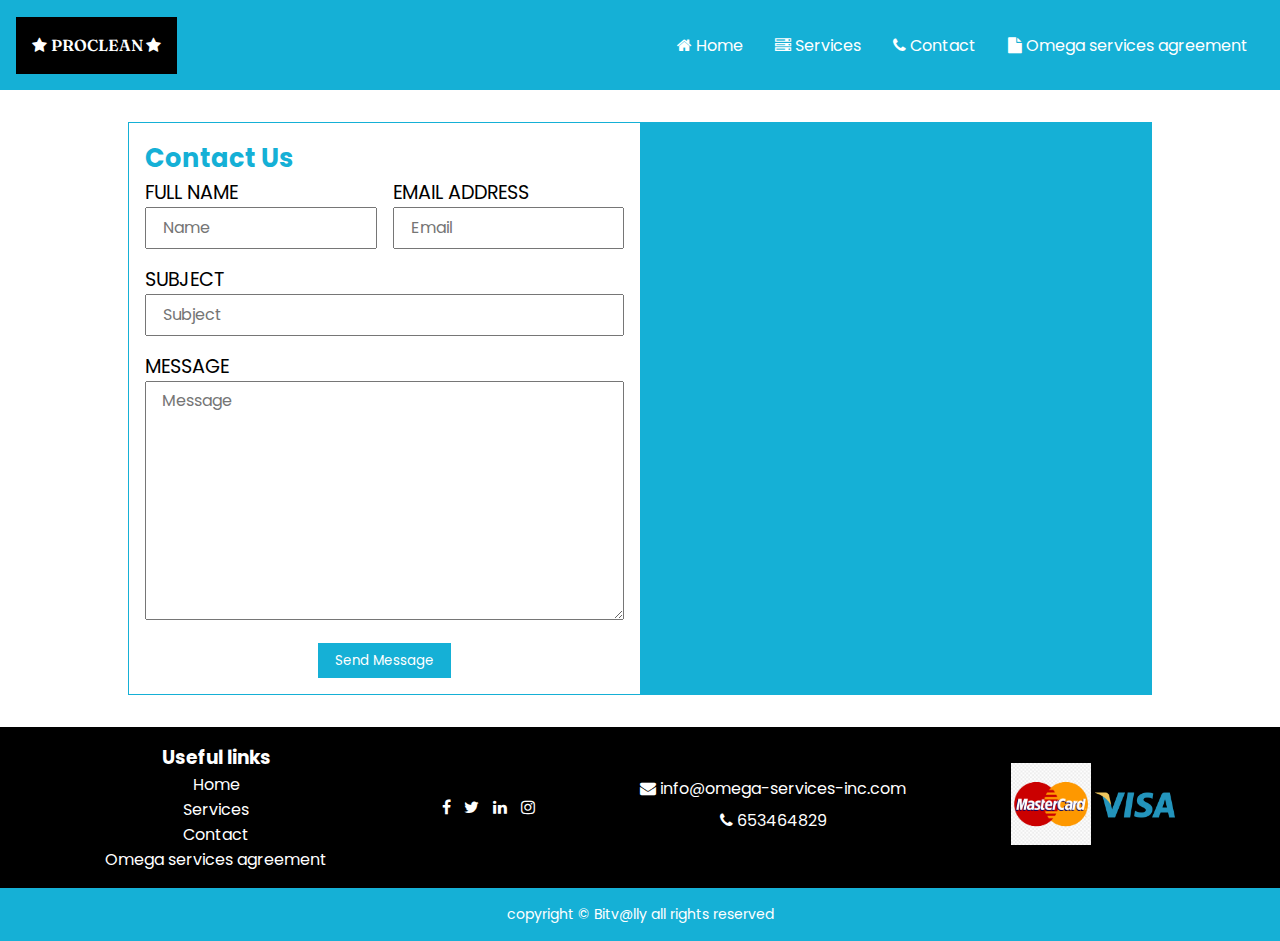
==== contact.html @ d9e3d14c "contact page update" ====
<!DOCTYPE html>
<html lang="en">

<head>
     <meta charset="UTF-8">
     <meta name="viewport" content="width=device-width, initial-scale=1.0">
     <title>Contact</title>
     <link rel="stylesheet" href="css/style.css">
     <link rel="preconnect" href="https://fonts.googleapis.com">
     <link rel="preconnect" href="https://fonts.gstatic.com" crossorigin>
     <link href="https://fonts.googleapis.com/css2?family=Fraunces:wght@700&family=Montserrat:wght@500;700&family=Poppins:ital,wght@0,400;0,500;0,800;1,700&display=swap"
          rel="stylesheet">
     <link rel="stylesheet" href="css/style.css">
     <link rel="stylesheet" href="css/contact.css">
     <link href="https://cdn.jsdelivr.net/npm/font-awesome@4.7.0/css/font-awesome.min.css
" rel="stylesheet">
     <link rel="st                    </div>
     ylesheet" href="../font-awesome-4.7.0/css/font-awesome.min.css">
</head>

<body>
     <nav class="navbar">
          <div class="logo">
               <i class="fa fa-star"></i>
               <span class="logo_text">
                    PROCLEAN
               </span>
               <i class="fa fa-star"></i>
          </div>
          <ul class="nav_menu">
               <button class="close-menu btn">
                    <i class="fa fa-close fa-2x"></i>
               </button>
               <div class="logo logo_one">
                    <i class="fa fa-star"></i>
                    <span class="logo_text">
                         PROCLEAN
                    </span>
                    <i class="fa fa-star"></i>
               </div>
               <li class="nav_item">
                    <i class="fa fa-home"></i>
                    <a href="index.html" class="nav_link">Home</a>
               </li>
               <li class="nav_item">
                    <i class="fa fa-server"></i>
                    <a href="#" class="nav_link">Services</a>
               </li>
               <li class="nav_item">
                    <i class="fa fa-phone"></i>
                    <a href="contact.html" class="nav_link">Contact</a>
               </li>
               <li class="nav_item">
                    <i class="fa fa-file"></i>
                    <a href="#" class="nav_link">Omega services agreement</a>
               </li>
          </ul>
          <button class="open-menu btn">
               <i class="fa fa-bars fa-2x"></i>
          </button>
     </nav>
     <main>
          <div class="form_container">
               <h2>Contact Us</h2>
               <form action="">
                    <div class="name-email-form">
                         <div class="input-field">
                              <label for="name">Full Name</label>
                              <input type="text" id="name" placeholder="Name">
                         </div>
                         <div class="input-field">
                              <label for="email">Email Address</label>
                              <input type="text" id="email" placeholder="Email">
                         </div>
                    </div>
                    <div class="input-field">
                         <label for="subject">Subject</label>
                         <input type="text" id="subject" placeholder="Subject">
                    </div>
                    <div class="input-field">
                         <label for="message" >Message</label>
                         <textarea  id="message" cols="30" rows="9" placeholder="Message"></textarea>
                    </div>
                    <input type="submit" value="Send Message">
               </form>
          </div>
          <div class="map_container">
               <iframe src="https://www.youtube.com" frameborder="0"></iframe>
          </div>
     </main>
     <footer>
          <div class="footer1">
               <div class="footer_links">
                    <h3>Useful links</h3>
                    <ul>
                         <li><a href="#">Home</a></li>
                         <li><a href="#">Services</a></li>
                         <li><a href="#">Contact</a></li>
                         <li><a href="#">Omega services agreement</a></li>
                    </ul>
               </div>
               <div class="social_media">
                    <a href="">
                         <i class="fa fa-facebook"></i>
                    </a>
                    <a href="">
                         <i class="fa fa-twitter"></i>
                    </a>
                    <a href="">
                         <i class="fa fa-linkedin"></i>
                    </a>
                    <a href="">
                         <i class="fa fa-instagram"></i>
                    </a>
               </div>
               <div class="contact">
                    <a href="mailto:info@omega-services-inc.com">
                         <i class="fa fa-envelope"></i>
                         info@omega-services-inc.com
                    </a>
                    <span class="number">
                         <i class="fa fa-phone"></i>
                         653464829
                    </span>
               </div>
               <div class="payment">

                    <img src="images/mastercard.png" alt="">
                    <img src="images/visa.png" alt="visa">
               </div>
          </div>
          <div class="footer2">
               copyright &copy; Bitv@lly
               <span class="date"></span>
               all rights reserved
          </div>
     </footer>
     <script src="js/index.js"></script>
</body>

</html>
---- css/style.css ----
*{
     margin: 0;
     padding: 0;
     box-sizing: border-box;
     font-family: 'Poppins', sans-serif;
}
a{
     text-decoration: none;
}
ul{
     list-style: none;
}
header{
     position: relative;
     height: 70vh;
}
.video-container{
     position: absolute;
     left: 0;
     top: 0;
     width: 100%;
     height: 100%;
     z-index: -2;
     object-fit: cover;
}
.logo{
     background-color: black;
     padding: 1rem;
     text-align: center;
}
.logo_text{
     font-family: 'Fraunces', serif;
     color: #fff;
     font-weight: 600;
}
header::after{
     position: absolute;
     content: "";
     top: 0;
     left: 0;
     width: 100%;
     height: 100%;
     background-color: rgba(0, 0, 0, 0.75);
     z-index: -2;
}
nav{
     position: relative;
     display: flex;
     justify-content: space-between;
     align-items: center;
     padding: 1rem;
     width: 100%;
     z-index: 0;
     background-color: rgb(21, 176, 214);
     height: 10vh;
}

.nav_menu{
     position: fixed;
     left: 0%;
     top: 0;
     width: 100%;
     height: 100vh;
     background-color: rgb(21, 176, 214);
     padding: 1rem;
     z-index: 11;
     transform: translateX(-100%);
     transition: all 0.3s ease-in-out;
}
.nav_item{
     margin: 1rem 0;
     text-align: center;
}
.nav_item:hover .fa{
     font-size: 1.5rem;
     margin-left: 0.6rem;
}
.nav_link{
     color: #fff;
     font-size: 1rem;
}
.btn{
     width: 40px;
     height: 40px;
     background:transparent ;
     border: 1px solid #fff;
     cursor: pointer;
}
.fa{
     color: #fff;
     transition: all 0.3s ease-in-out;
}
.close-menu{
     margin-bottom: 1rem;
}
.banner{
     height: 80%;
     display: flex;
     flex-direction: column;
     align-items: center;
     justify-content: center;
     gap: 10px;
     padding: 1rem;
     z-index: 0;
     width: 100%;
}

.banner *{
     color: #fff;
     text-align: center;
}
.banner p{
     font-size: 16px;
}
.banner .link *{
     font-size: 1.2rem;
}
.banner .link a[href='services.html']:hover{
     color: rgb(21, 176, 214);
     transition: all 0.3s ease-in-out;
}
.banner h2{
     color: rgb(21, 176, 214);
     font-size: 2rem;
}
footer{
     background-color: #000;
}
.footer1{
     display: flex;
     flex-direction: column;
     justify-content: center;
     align-items: center;
     gap: 1rem;
     padding: 1rem;
}
.footer_links h3{
     text-align: center;
}
.footer_links ul li{
     text-align: center;
}
.footer_links ul li a:hover{
     text-decoration: underline;
     transition: all 0.3s ease-in-out;
}
.footer1 *{
     color: #fff;
}
.footer1 .contact > *{
     display: block;
     text-align: center;
     margin-bottom: 0.4rem;
}
.footer1 .social_media a{
     margin-left: 0.6rem;
}
.payment img{
     width: 80px;
     display: block;
}
.footer2{
     background-color: rgb(21, 176, 214);
     padding: 1rem 0;
     color: #fff;
     text-align: center;
     font-size: 14px;
}
.active{
     transform: translateX(0);
}
@media  screen and (min-width:768px) {
     header{
          height: 80vh;
     }
     .nav_menu{
          position: static;
          height: auto;
          width: auto;
          transform: translateX(0);
          display: flex;
          gap: 2rem;
     }
     .nav_item{
          margin: auto;
     }
     .nav_menu .logo{
          display: none;
     }
     .close-menu{
          display: none;
     }
     .open-menu{
          display: none;
     }
     .banner{
          max-width: 820px;
          margin: auto;
     }
     .footer1{
          flex-direction: row;
          justify-content: space-evenly;
          align-items: center;
     }
     .payment img{
          display: inline;
     }
}
---- css/style.css ----
*{
     margin: 0;
     padding: 0;
     box-sizing: border-box;
     font-family: 'Poppins', sans-serif;
}
a{
     text-decoration: none;
}
ul{
     list-style: none;
}
header{
     position: relative;
     height: 70vh;
}
.video-container{
     position: absolute;
     left: 0;
     top: 0;
     width: 100%;
     height: 100%;
     z-index: -2;
     object-fit: cover;
}
.logo{
     background-color: black;
     padding: 1rem;
     text-align: center;
}
.logo_text{
     font-family: 'Fraunces', serif;
     color: #fff;
     font-weight: 600;
}
header::after{
     position: absolute;
     content: "";
     top: 0;
     left: 0;
     width: 100%;
     height: 100%;
     background-color: rgba(0, 0, 0, 0.75);
     z-index: -2;
}
nav{
     position: relative;
     display: flex;
     justify-content: space-between;
     align-items: center;
     padding: 1rem;
     width: 100%;
     z-index: 0;
     background-color: rgb(21, 176, 214);
     height: 10vh;
}

.nav_menu{
     position: fixed;
     left: 0%;
     top: 0;
     width: 100%;
     height: 100vh;
     background-color: rgb(21, 176, 214);
     padding: 1rem;
     z-index: 11;
     transform: translateX(-100%);
     transition: all 0.3s ease-in-out;
}
.nav_item{
     margin: 1rem 0;
     text-align: center;
}
.nav_item:hover .fa{
     font-size: 1.5rem;
     margin-left: 0.6rem;
}
.nav_link{
     color: #fff;
     font-size: 1rem;
}
.btn{
     width: 40px;
     height: 40px;
     background:transparent ;
     border: 1px solid #fff;
     cursor: pointer;
}
.fa{
     color: #fff;
     transition: all 0.3s ease-in-out;
}
.close-menu{
     margin-bottom: 1rem;
}
.banner{
     height: 80%;
     display: flex;
     flex-direction: column;
     align-items: center;
     justify-content: center;
     gap: 10px;
     padding: 1rem;
     z-index: 0;
     width: 100%;
}

.banner *{
     color: #fff;
     text-align: center;
}
.banner p{
     font-size: 16px;
}
.banner .link *{
     font-size: 1.2rem;
}
.banner .link a[href='services.html']:hover{
     color: rgb(21, 176, 214);
     transition: all 0.3s ease-in-out;
}
.banner h2{
     color: rgb(21, 176, 214);
     font-size: 2rem;
}
footer{
     background-color: #000;
}
.footer1{
     display: flex;
     flex-direction: column;
     justify-content: center;
     align-items: center;
     gap: 1rem;
     padding: 1rem;
}
.footer_links h3{
     text-align: center;
}
.footer_links ul li{
     text-align: center;
}
.footer_links ul li a:hover{
     text-decoration: underline;
     transition: all 0.3s ease-in-out;
}
.footer1 *{
     color: #fff;
}
.footer1 .contact > *{
     display: block;
     text-align: center;
     margin-bottom: 0.4rem;
}
.footer1 .social_media a{
     margin-left: 0.6rem;
}
.payment img{
     width: 80px;
     display: block;
}
.footer2{
     background-color: rgb(21, 176, 214);
     padding: 1rem 0;
     color: #fff;
     text-align: center;
     font-size: 14px;
}
.active{
     transform: translateX(0);
}
@media  screen and (min-width:768px) {
     header{
          height: 80vh;
     }
     .nav_menu{
          position: static;
          height: auto;
          width: auto;
          transform: translateX(0);
          display: flex;
          gap: 2rem;
     }
     .nav_item{
          margin: auto;
     }
     .nav_menu .logo{
          display: none;
     }
     .close-menu{
          display: none;
     }
     .open-menu{
          display: none;
     }
     .banner{
          max-width: 820px;
          margin: auto;
     }
     .footer1{
          flex-direction: row;
          justify-content: space-evenly;
          align-items: center;
     }
     .payment img{
          display: inline;
     }
}
---- css/contact.css ----
main{
     height: auto;
}
.form_container{
     padding: 1rem;
}
.form_container h2{
     color: rgb(21, 176, 214);
     font-size: 1.6rem;
}
.input-field{
     margin-bottom: 1rem;
}
.input-field label{
     display: block;
     font-size: 1.2rem;
     text-transform: uppercase;
}
.input-field input, .input-field textarea{
     width: 100%;
     font-size: 1rem;
     padding:0.4rem 1rem;
     outline-color: rgb(21, 176, 214);
}
input[type=submit]{
     display: block;
     max-width: 200px;
     padding: 0.4rem 1rem;
     color: #fff;
     background-color: rgb(21, 176, 214);
     border: 1px solid rgb(21, 176, 214);
     margin: auto;
}
.map_container{
     height: 50vh;
     background-color: rgb(21, 176, 214);
}
.map_container iframe{
     height: 100%;
}
@media screen and (min-width:768px) {
     main{
          max-width: 1024px;
          width: 100%;
          display: grid;
          grid-template-columns: repeat(2,1fr);
          height: auto;
          margin:2rem auto;
          border: 1px solid rgb(21, 176, 214);
     }
     .map_container{
          height: 100%;
     }
     .name-email-form{
          display: flex;
          gap: 1rem;
     }
}
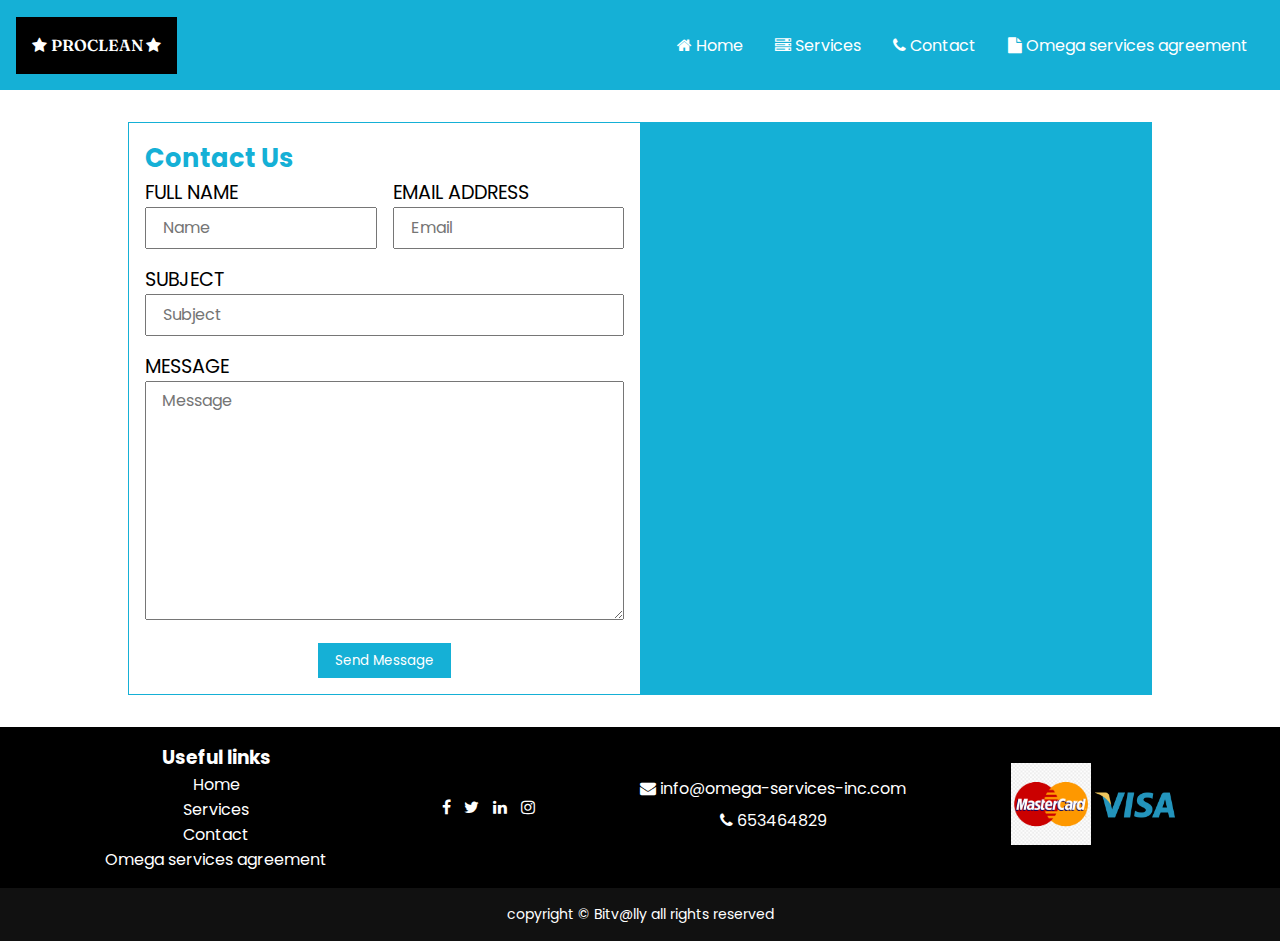
==== commit 73fbdd2b: "project update services-page" ====
--- a/contact.html
+++ b/contact.html
@@ -14,8 +14,7 @@
      <link rel="stylesheet" href="css/contact.css">
      <link href="https://cdn.jsdelivr.net/npm/font-awesome@4.7.0/css/font-awesome.min.css
 " rel="stylesheet">
-     <link rel="st                    </div>
-     ylesheet" href="../font-awesome-4.7.0/css/font-awesome.min.css">
+     <link rel="stylesheet" href="../font-awesome-4.7.0/css/font-awesome.min.css">
 </head>
 
 <body>
@@ -44,7 +43,7 @@
                </li>
                <li class="nav_item">
                     <i class="fa fa-server"></i>
-                    <a href="#" class="nav_link">Services</a>
+                    <a href="services.html" class="nav_link">Services</a>
                </li>
                <li class="nav_item">
                     <i class="fa fa-phone"></i>
@@ -52,7 +51,7 @@
                </li>
                <li class="nav_item">
                     <i class="fa fa-file"></i>
-                    <a href="#" class="nav_link">Omega services agreement</a>
+                    <a href="omega-agreement.html" class="nav_link">Omega services agreement</a>
                </li>
           </ul>
           <button class="open-menu btn">
@@ -85,7 +84,7 @@
                </form>
           </div>
           <div class="map_container">
-               <iframe src="https://www.youtube.com" frameborder="0"></iframe>
+               <iframe src="https://www.google.com/maps/embed?pb=!1m18!1m12!1m3!1d3968.1343215356073!2d10.141289375409102!3d5.976234729280093!2m3!1f0!2f0!3f0!3m2!1i1024!2i768!4f13.1!3m3!1m2!1s0x105f3d8a4a5b5061%3A0x72c7df9e4079dbaa!2sBitsvalley!5e0!3m2!1sen!2scm!4v1690982330593!5m2!1sen!2scm" width="600" height="450" style="border:0;" allowfullscreen="" loading="lazy" referrerpolicy="no-referrer-when-downgrade"></iframe>
           </div>
      </main>
      <footer>
--- a/css/style.css
+++ b/css/style.css
@@ -160,7 +160,7 @@
      display: block;
 }
 .footer2{
-     background-color: rgb(21, 176, 214);
+     background-color: #111;
      padding: 1rem 0;
      color: #fff;
      text-align: center;
--- a/css/style.css
+++ b/css/style.css
@@ -160,7 +160,7 @@
      display: block;
 }
 .footer2{
-     background-color: rgb(21, 176, 214);
+     background-color: #111;
      padding: 1rem 0;
      color: #fff;
      text-align: center;
--- a/css/contact.css
+++ b/css/contact.css
@@ -30,6 +30,7 @@
      background-color: rgb(21, 176, 214);
      border: 1px solid rgb(21, 176, 214);
      margin: auto;
+     cursor: pointer;
 }
 .map_container{
      height: 50vh;
@@ -37,6 +38,8 @@
 }
 .map_container iframe{
      height: 100%;
+     width: 100%;
+     object-fit:cover;
 }
 @media screen and (min-width:768px) {
      main{
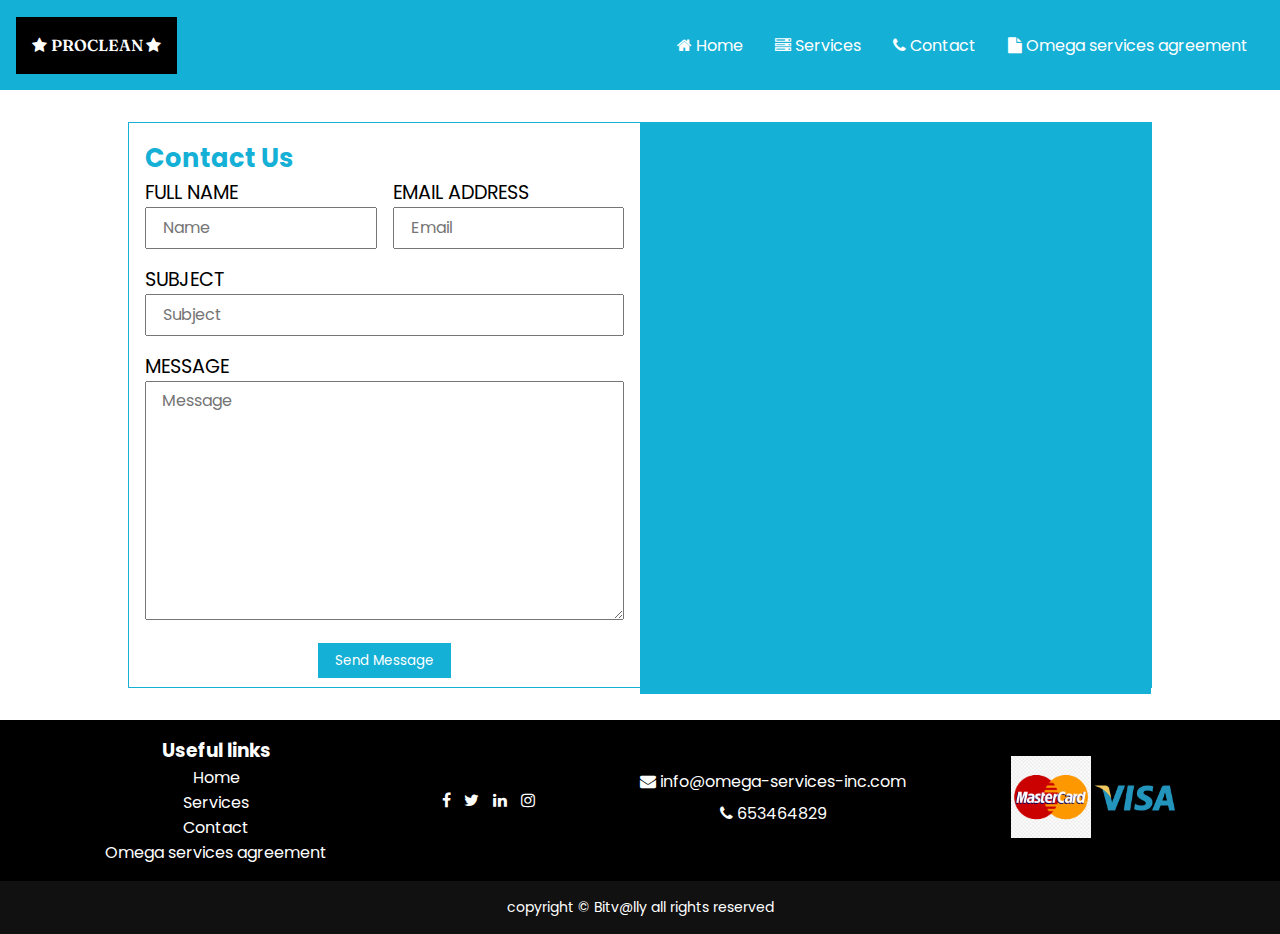
==== commit 48b42ffd: "update" ====
--- a/contact.html
+++ b/contact.html
@@ -59,32 +59,34 @@
           </button>
      </nav>
      <main>
-          <div class="form_container">
-               <h2>Contact Us</h2>
-               <form action="">
-                    <div class="name-email-form">
-                         <div class="input-field">
-                              <label for="name">Full Name</label>
-                              <input type="text" id="name" placeholder="Name">
+          <div class="container">
+               <div class="form_container">
+                    <h2>Contact Us</h2>
+                    <form action="">
+                         <div class="name-email-form">
+                              <div class="input-field">
+                                   <label for="name">Full Name</label>
+                                   <input type="text" id="name" placeholder="Name">
+                              </div>
+                              <div class="input-field">
+                                   <label for="email">Email Address</label>
+                                   <input type="text" id="email" placeholder="Email">
+                              </div>
                          </div>
                          <div class="input-field">
-                              <label for="email">Email Address</label>
-                              <input type="text" id="email" placeholder="Email">
+                              <label for="subject">Subject</label>
+                              <input type="text" id="subject" placeholder="Subject">
                          </div>
-                    </div>
-                    <div class="input-field">
-                         <label for="subject">Subject</label>
-                         <input type="text" id="subject" placeholder="Subject">
-                    </div>
-                    <div class="input-field">
-                         <label for="message" >Message</label>
-                         <textarea  id="message" cols="30" rows="9" placeholder="Message"></textarea>
-                    </div>
-                    <input type="submit" value="Send Message">
-               </form>
-          </div>
-          <div class="map_container">
-               <iframe src="https://www.google.com/maps/embed?pb=!1m18!1m12!1m3!1d3968.1343215356073!2d10.141289375409102!3d5.976234729280093!2m3!1f0!2f0!3f0!3m2!1i1024!2i768!4f13.1!3m3!1m2!1s0x105f3d8a4a5b5061%3A0x72c7df9e4079dbaa!2sBitsvalley!5e0!3m2!1sen!2scm!4v1690982330593!5m2!1sen!2scm" width="600" height="450" style="border:0;" allowfullscreen="" loading="lazy" referrerpolicy="no-referrer-when-downgrade"></iframe>
+                         <div class="input-field">
+                              <label for="message" >Message</label>
+                              <textarea  id="message" cols="30" rows="9" placeholder="Message"></textarea>
+                         </div>
+                         <input type="submit" value="Send Message">
+                    </form>
+               </div>
+               <div class="map_container">
+                    <iframe src="https://www.google.com/maps/embed?pb=!1m18!1m12!1m3!1d3968.1343215356073!2d10.141289375409102!3d5.976234729280093!2m3!1f0!2f0!3f0!3m2!1i1024!2i768!4f13.1!3m3!1m2!1s0x105f3d8a4a5b5061%3A0x72c7df9e4079dbaa!2sBitsvalley!5e0!3m2!1sen!2scm!4v1690982330593!5m2!1sen!2scm" width="600" height="450" style="border:0;" allowfullscreen="" loading="lazy" referrerpolicy="no-referrer-when-downgrade"></iframe>
+               </div>
           </div>
      </main>
      <footer>
@@ -92,10 +94,10 @@
                <div class="footer_links">
                     <h3>Useful links</h3>
                     <ul>
-                         <li><a href="#">Home</a></li>
-                         <li><a href="#">Services</a></li>
+                         <li><a href="index.html">Home</a></li>
+                         <li><a href="services.html">Services</a></li>
                          <li><a href="#">Contact</a></li>
-                         <li><a href="#">Omega services agreement</a></li>
+                         <li><a href="omega-agreement.html">Omega services agreement</a></li>
                     </ul>
                </div>
                <div class="social_media">
--- a/css/contact.css
+++ b/css/contact.css
@@ -43,6 +43,10 @@
 }
 @media screen and (min-width:768px) {
      main{
+          height: 70vh;
+          display: flex;
+     }
+     .container{
           max-width: 1024px;
           width: 100%;
           display: grid;
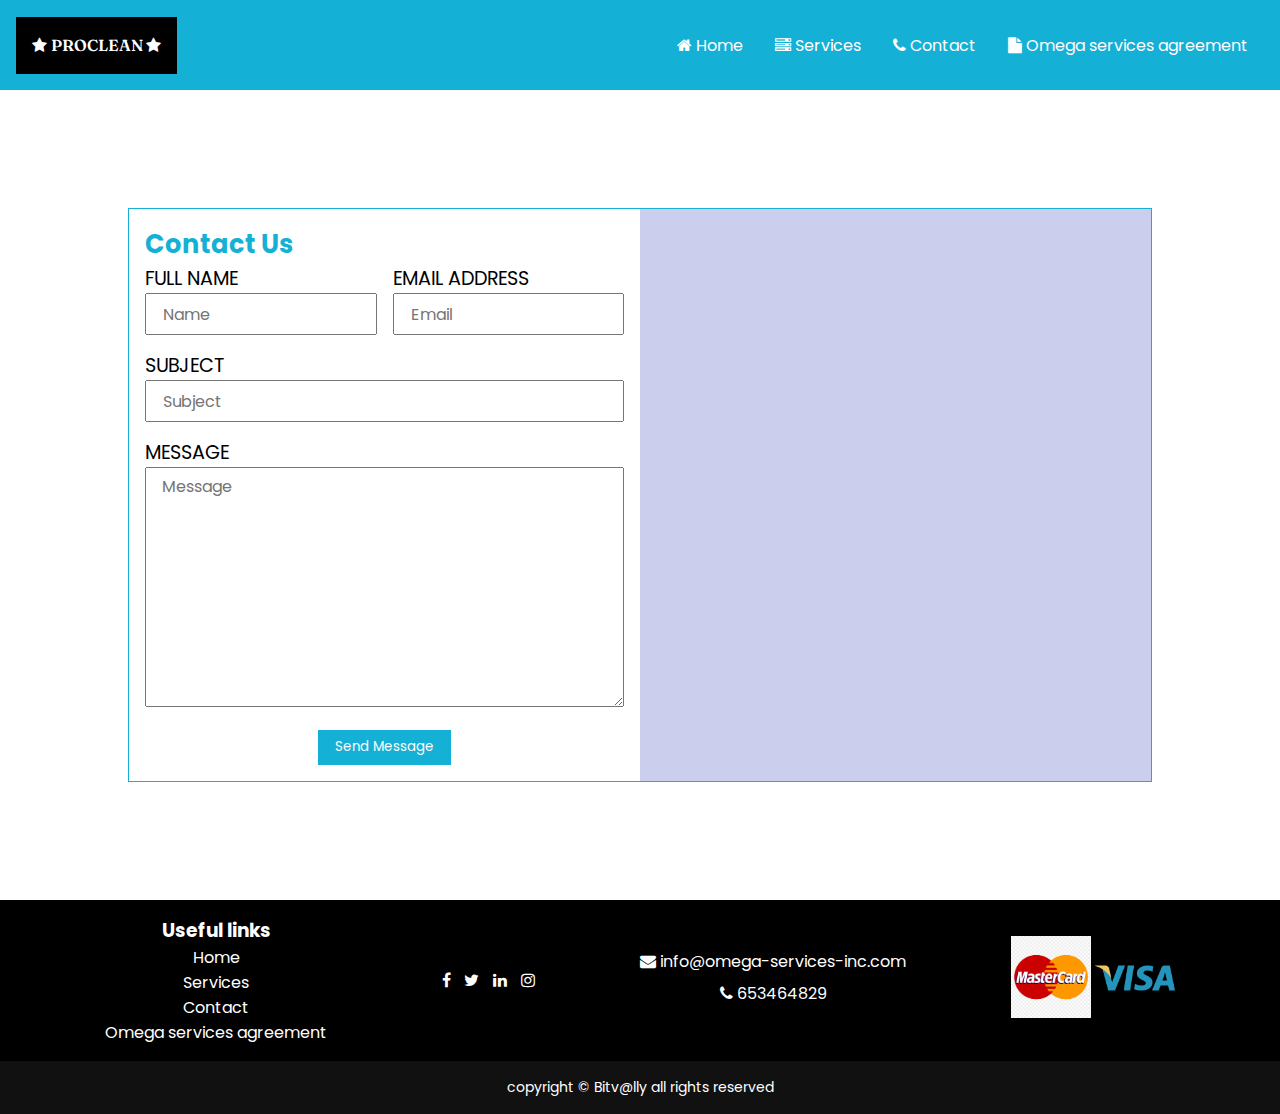
==== commit 30f6cb20: "update" ====
--- a/contact.html
+++ b/contact.html
@@ -85,7 +85,13 @@
                     </form>
                </div>
                <div class="map_container">
-                    <iframe src="https://www.google.com/maps/embed?pb=!1m18!1m12!1m3!1d3968.1343215356073!2d10.141289375409102!3d5.976234729280093!2m3!1f0!2f0!3f0!3m2!1i1024!2i768!4f13.1!3m3!1m2!1s0x105f3d8a4a5b5061%3A0x72c7df9e4079dbaa!2sBitsvalley!5e0!3m2!1sen!2scm!4v1690982330593!5m2!1sen!2scm" width="600" height="450" style="border:0;" allowfullscreen="" loading="lazy" referrerpolicy="no-referrer-when-downgrade"></iframe>
+                    <iframe src="https://www.google.com/maps/embed?pb=!1m18!1m12!1m3!1d3968.1343215356073!2d10.141289375409102!3d5.976234729280093!2m3!1f0!2f0!3f0!3m2!1i1024!2i768!4f13.1!3m3!1m2!1s0x105f3d8a4a5b5061%3A0x72c7df9e4079dbaa!2sBitsvalley!5e0!3m2!1sen!2scm!4v1690982330593!5m2!1sen!2scm" style="border:0;" allowfullscreen="" loading="lazy" referrerpolicy="no-referrer-when-downgrade"></iframe>
+                    <div id="preloader">
+                         <div id="loader">
+
+                         </div>
+                         <div id="error"></div>
+                    </div>
                </div>
           </div>
      </main>
@@ -137,6 +143,7 @@
           </div>
      </footer>
      <script src="js/index.js"></script>
+     <script src="js/contact.js"></script>
 </body>
 
 </html>--- a/css/style.css
+++ b/css/style.css
@@ -1,49 +1,36 @@
-*{
+* {
      margin: 0;
      padding: 0;
      box-sizing: border-box;
      font-family: 'Poppins', sans-serif;
 }
-a{
+
+a {
      text-decoration: none;
 }
-ul{
+
+ul {
      list-style: none;
 }
-header{
+
+header {
      position: relative;
      height: 70vh;
 }
-.video-container{
-     position: absolute;
-     left: 0;
-     top: 0;
-     width: 100%;
-     height: 100%;
-     z-index: -2;
-     object-fit: cover;
-}
-.logo{
+
+.logo {
      background-color: black;
      padding: 1rem;
      text-align: center;
 }
-.logo_text{
+
+.logo_text {
      font-family: 'Fraunces', serif;
      color: #fff;
      font-weight: 600;
 }
-header::after{
-     position: absolute;
-     content: "";
-     top: 0;
-     left: 0;
-     width: 100%;
-     height: 100%;
-     background-color: rgba(0, 0, 0, 0.75);
-     z-index: -2;
-}
-nav{
+
+nav {
      position: relative;
      display: flex;
      justify-content: space-between;
@@ -55,7 +42,7 @@
      height: 10vh;
 }
 
-.nav_menu{
+.nav_menu {
      position: fixed;
      left: 0%;
      top: 0;
@@ -67,66 +54,110 @@
      transform: translateX(-100%);
      transition: all 0.3s ease-in-out;
 }
-.nav_item{
+
+.nav_item {
      margin: 1rem 0;
      text-align: center;
 }
-.nav_item:hover .fa{
+
+.nav_item:hover .fa {
      font-size: 1.5rem;
      margin-left: 0.6rem;
 }
-.nav_link{
+
+.nav_link {
      color: #fff;
      font-size: 1rem;
 }
-.btn{
+
+.btn {
      width: 40px;
      height: 40px;
-     background:transparent ;
+     background: transparent;
      border: 1px solid #fff;
      cursor: pointer;
 }
-.fa{
-     color: #fff;
-     transition: all 0.3s ease-in-out;
-}
-.close-menu{
+
+.fa {
+     color: #fff;
+     transition: all 0.3s ease-in-out;
+}
+
+.close-menu {
      margin-bottom: 1rem;
 }
-.banner{
-     height: 80%;
+
+
+.slide_show .link * {
+     font-size: 1.2rem;
+     color: white;
+}
+
+.slide_show .link a[href='services.html']:hover {
+     color: rgb(21, 176, 214);
+     transition: all 0.3s ease-in-out;
+}
+
+.slide_show h2 {
+     color: rgb(21, 176, 214);
+     font-size: 2rem;
+}
+
+.slideshow_container {
+     height: 60vh;
+     position: relative;
+}
+
+.slide_show {
+     position: absolute;
+     top: 0;
+     left: 0;
+     height: 100%;
+     width: 100%;
      display: flex;
-     flex-direction: column;
      align-items: center;
      justify-content: center;
-     gap: 10px;
-     padding: 1rem;
-     z-index: 0;
-     width: 100%;
-}
-
-.banner *{
-     color: #fff;
-     text-align: center;
-}
-.banner p{
-     font-size: 16px;
-}
-.banner .link *{
-     font-size: 1.2rem;
-}
-.banner .link a[href='services.html']:hover{
-     color: rgb(21, 176, 214);
-     transition: all 0.3s ease-in-out;
-}
-.banner h2{
-     color: rgb(21, 176, 214);
-     font-size: 2rem;
-}
-footer{
+     flex-direction: column;
+     gap: 1rem;
+}
+
+.slide_show p,
+.slide_show h2 {
+     color: #fff;
+}
+
+.slide_show::after {
+     position: absolute;
+     content: "";
+     top: 0;
+     left: 0;
+     height: 100%;
+     width: 100%;
+     z-index: -1;
+     background-color: #000000a4;
+}
+
+.slide_show p {
+     width: 100%;
+     max-width: 540px;
+     text-align: center;
+     padding: 0.5rem;
+}
+
+.slide_show img {
+     position: absolute;
+     top: 0;
+     left: 0;
+     height: 100%;
+     width: 100%;
+     z-index: -1;
+}
+
+footer {
      background-color: #000;
 }
-.footer1{
+
+.footer1 {
      display: flex;
      flex-direction: column;
      justify-content: center;
@@ -134,46 +165,64 @@
      gap: 1rem;
      padding: 1rem;
 }
-.footer_links h3{
-     text-align: center;
-}
-.footer_links ul li{
-     text-align: center;
-}
-.footer_links ul li a:hover{
+
+.footer_links h3 {
+     text-align: center;
+}
+
+.footer_links ul li {
+     text-align: center;
+}
+
+.footer_links ul li a:hover {
      text-decoration: underline;
      transition: all 0.3s ease-in-out;
 }
-.footer1 *{
-     color: #fff;
-}
-.footer1 .contact > *{
+
+.footer1 * {
+     color: #fff;
+}
+
+.footer1 .contact>* {
      display: block;
      text-align: center;
      margin-bottom: 0.4rem;
 }
-.footer1 .social_media a{
+
+.footer1 .social_media a {
      margin-left: 0.6rem;
 }
-.payment img{
+
+.payment img {
      width: 80px;
      display: block;
 }
-.footer2{
+
+.footer2 {
      background-color: #111;
      padding: 1rem 0;
      color: #fff;
      text-align: center;
      font-size: 14px;
 }
-.active{
+
+.active {
      transform: translateX(0);
 }
-@media  screen and (min-width:768px) {
-     header{
-          height: 80vh;
-     }
-     .nav_menu{
+
+.fade {
+     -webkit-animation-name: fade;
+     -webkit-animation-duration: 3s;
+     animation-name: fade;
+     animation-duration: 3s;
+}
+
+@media screen and (min-width:768px) {
+     header {
+          height: 90vh;
+     }
+
+     .nav_menu {
           position: static;
           height: auto;
           width: auto;
@@ -181,28 +230,45 @@
           display: flex;
           gap: 2rem;
      }
-     .nav_item{
+
+     .slideshow_container {
+          height: 90vh;
+     }
+     
+     .nav_item {
           margin: auto;
      }
-     .nav_menu .logo{
+
+     .nav_menu .logo {
           display: none;
      }
-     .close-menu{
+
+     .close-menu {
           display: none;
      }
-     .open-menu{
+
+     .open-menu {
           display: none;
      }
-     .banner{
-          max-width: 820px;
-          margin: auto;
-     }
-     .footer1{
+
+
+     .footer1 {
           flex-direction: row;
           justify-content: space-evenly;
           align-items: center;
      }
-     .payment img{
+
+     .payment img {
           display: inline;
      }
+}
+
+@keyframes fade {
+     from {
+          opacity: 0.4;
+     }
+
+     to {
+          opacity: 1;
+     }
 }--- a/css/style.css
+++ b/css/style.css
@@ -1,49 +1,36 @@
-*{
+* {
      margin: 0;
      padding: 0;
      box-sizing: border-box;
      font-family: 'Poppins', sans-serif;
 }
-a{
+
+a {
      text-decoration: none;
 }
-ul{
+
+ul {
      list-style: none;
 }
-header{
+
+header {
      position: relative;
      height: 70vh;
 }
-.video-container{
-     position: absolute;
-     left: 0;
-     top: 0;
-     width: 100%;
-     height: 100%;
-     z-index: -2;
-     object-fit: cover;
-}
-.logo{
+
+.logo {
      background-color: black;
      padding: 1rem;
      text-align: center;
 }
-.logo_text{
+
+.logo_text {
      font-family: 'Fraunces', serif;
      color: #fff;
      font-weight: 600;
 }
-header::after{
-     position: absolute;
-     content: "";
-     top: 0;
-     left: 0;
-     width: 100%;
-     height: 100%;
-     background-color: rgba(0, 0, 0, 0.75);
-     z-index: -2;
-}
-nav{
+
+nav {
      position: relative;
      display: flex;
      justify-content: space-between;
@@ -55,7 +42,7 @@
      height: 10vh;
 }
 
-.nav_menu{
+.nav_menu {
      position: fixed;
      left: 0%;
      top: 0;
@@ -67,66 +54,110 @@
      transform: translateX(-100%);
      transition: all 0.3s ease-in-out;
 }
-.nav_item{
+
+.nav_item {
      margin: 1rem 0;
      text-align: center;
 }
-.nav_item:hover .fa{
+
+.nav_item:hover .fa {
      font-size: 1.5rem;
      margin-left: 0.6rem;
 }
-.nav_link{
+
+.nav_link {
      color: #fff;
      font-size: 1rem;
 }
-.btn{
+
+.btn {
      width: 40px;
      height: 40px;
-     background:transparent ;
+     background: transparent;
      border: 1px solid #fff;
      cursor: pointer;
 }
-.fa{
-     color: #fff;
-     transition: all 0.3s ease-in-out;
-}
-.close-menu{
+
+.fa {
+     color: #fff;
+     transition: all 0.3s ease-in-out;
+}
+
+.close-menu {
      margin-bottom: 1rem;
 }
-.banner{
-     height: 80%;
+
+
+.slide_show .link * {
+     font-size: 1.2rem;
+     color: white;
+}
+
+.slide_show .link a[href='services.html']:hover {
+     color: rgb(21, 176, 214);
+     transition: all 0.3s ease-in-out;
+}
+
+.slide_show h2 {
+     color: rgb(21, 176, 214);
+     font-size: 2rem;
+}
+
+.slideshow_container {
+     height: 60vh;
+     position: relative;
+}
+
+.slide_show {
+     position: absolute;
+     top: 0;
+     left: 0;
+     height: 100%;
+     width: 100%;
      display: flex;
-     flex-direction: column;
      align-items: center;
      justify-content: center;
-     gap: 10px;
-     padding: 1rem;
-     z-index: 0;
-     width: 100%;
-}
-
-.banner *{
-     color: #fff;
-     text-align: center;
-}
-.banner p{
-     font-size: 16px;
-}
-.banner .link *{
-     font-size: 1.2rem;
-}
-.banner .link a[href='services.html']:hover{
-     color: rgb(21, 176, 214);
-     transition: all 0.3s ease-in-out;
-}
-.banner h2{
-     color: rgb(21, 176, 214);
-     font-size: 2rem;
-}
-footer{
+     flex-direction: column;
+     gap: 1rem;
+}
+
+.slide_show p,
+.slide_show h2 {
+     color: #fff;
+}
+
+.slide_show::after {
+     position: absolute;
+     content: "";
+     top: 0;
+     left: 0;
+     height: 100%;
+     width: 100%;
+     z-index: -1;
+     background-color: #000000a4;
+}
+
+.slide_show p {
+     width: 100%;
+     max-width: 540px;
+     text-align: center;
+     padding: 0.5rem;
+}
+
+.slide_show img {
+     position: absolute;
+     top: 0;
+     left: 0;
+     height: 100%;
+     width: 100%;
+     z-index: -1;
+}
+
+footer {
      background-color: #000;
 }
-.footer1{
+
+.footer1 {
      display: flex;
      flex-direction: column;
      justify-content: center;
@@ -134,46 +165,64 @@
      gap: 1rem;
      padding: 1rem;
 }
-.footer_links h3{
-     text-align: center;
-}
-.footer_links ul li{
-     text-align: center;
-}
-.footer_links ul li a:hover{
+
+.footer_links h3 {
+     text-align: center;
+}
+
+.footer_links ul li {
+     text-align: center;
+}
+
+.footer_links ul li a:hover {
      text-decoration: underline;
      transition: all 0.3s ease-in-out;
 }
-.footer1 *{
-     color: #fff;
-}
-.footer1 .contact > *{
+
+.footer1 * {
+     color: #fff;
+}
+
+.footer1 .contact>* {
      display: block;
      text-align: center;
      margin-bottom: 0.4rem;
 }
-.footer1 .social_media a{
+
+.footer1 .social_media a {
      margin-left: 0.6rem;
 }
-.payment img{
+
+.payment img {
      width: 80px;
      display: block;
 }
-.footer2{
+
+.footer2 {
      background-color: #111;
      padding: 1rem 0;
      color: #fff;
      text-align: center;
      font-size: 14px;
 }
-.active{
+
+.active {
      transform: translateX(0);
 }
-@media  screen and (min-width:768px) {
-     header{
-          height: 80vh;
-     }
-     .nav_menu{
+
+.fade {
+     -webkit-animation-name: fade;
+     -webkit-animation-duration: 3s;
+     animation-name: fade;
+     animation-duration: 3s;
+}
+
+@media screen and (min-width:768px) {
+     header {
+          height: 90vh;
+     }
+
+     .nav_menu {
           position: static;
           height: auto;
           width: auto;
@@ -181,28 +230,45 @@
           display: flex;
           gap: 2rem;
      }
-     .nav_item{
+
+     .slideshow_container {
+          height: 90vh;
+     }
+     
+     .nav_item {
           margin: auto;
      }
-     .nav_menu .logo{
+
+     .nav_menu .logo {
           display: none;
      }
-     .close-menu{
+
+     .close-menu {
           display: none;
      }
-     .open-menu{
+
+     .open-menu {
           display: none;
      }
-     .banner{
-          max-width: 820px;
-          margin: auto;
-     }
-     .footer1{
+
+
+     .footer1 {
           flex-direction: row;
           justify-content: space-evenly;
           align-items: center;
      }
-     .payment img{
+
+     .payment img {
           display: inline;
      }
+}
+
+@keyframes fade {
+     from {
+          opacity: 0.4;
+     }
+
+     to {
+          opacity: 1;
+     }
 }--- a/css/contact.css
+++ b/css/contact.css
@@ -33,17 +33,37 @@
      cursor: pointer;
 }
 .map_container{
-     height: 50vh;
-     background-color: rgb(21, 176, 214);
+     position: relative;
+     height: 40vh;
+     background-color: #ccceee;
 }
 .map_container iframe{
      height: 100%;
      width: 100%;
-     object-fit:cover;
+     object-fit: cover;
+}
+#preloader{
+     position: absolute;
+     left: 0;
+     top: 0;
+     height: 100%;
+     width: 100%;
+     background-color: #ccceee;
+     z-index: 999;
+     display: flex;
+}
+#loader{
+     width: 100px;
+     height: 100px;
+     border: 16px solid #fff;
+     border-bottom: 16px solid rgb(21, 176, 214);
+     margin: auto;
+     border-radius: 50%;
+     animation: spin 2s linear infinite;
 }
 @media screen and (min-width:768px) {
      main{
-          height: 70vh;
+          height: 90vh;
           display: flex;
      }
      .container{
@@ -52,7 +72,7 @@
           display: grid;
           grid-template-columns: repeat(2,1fr);
           height: auto;
-          margin:2rem auto;
+          margin:auto;
           border: 1px solid rgb(21, 176, 214);
      }
      .map_container{
@@ -62,4 +82,12 @@
           display: flex;
           gap: 1rem;
      }
-}+}
+@keyframes spin {
+     0% {
+       transform:  rotate(0deg);
+     }
+     100% {
+       transform:  rotate(360deg);
+     }
+   }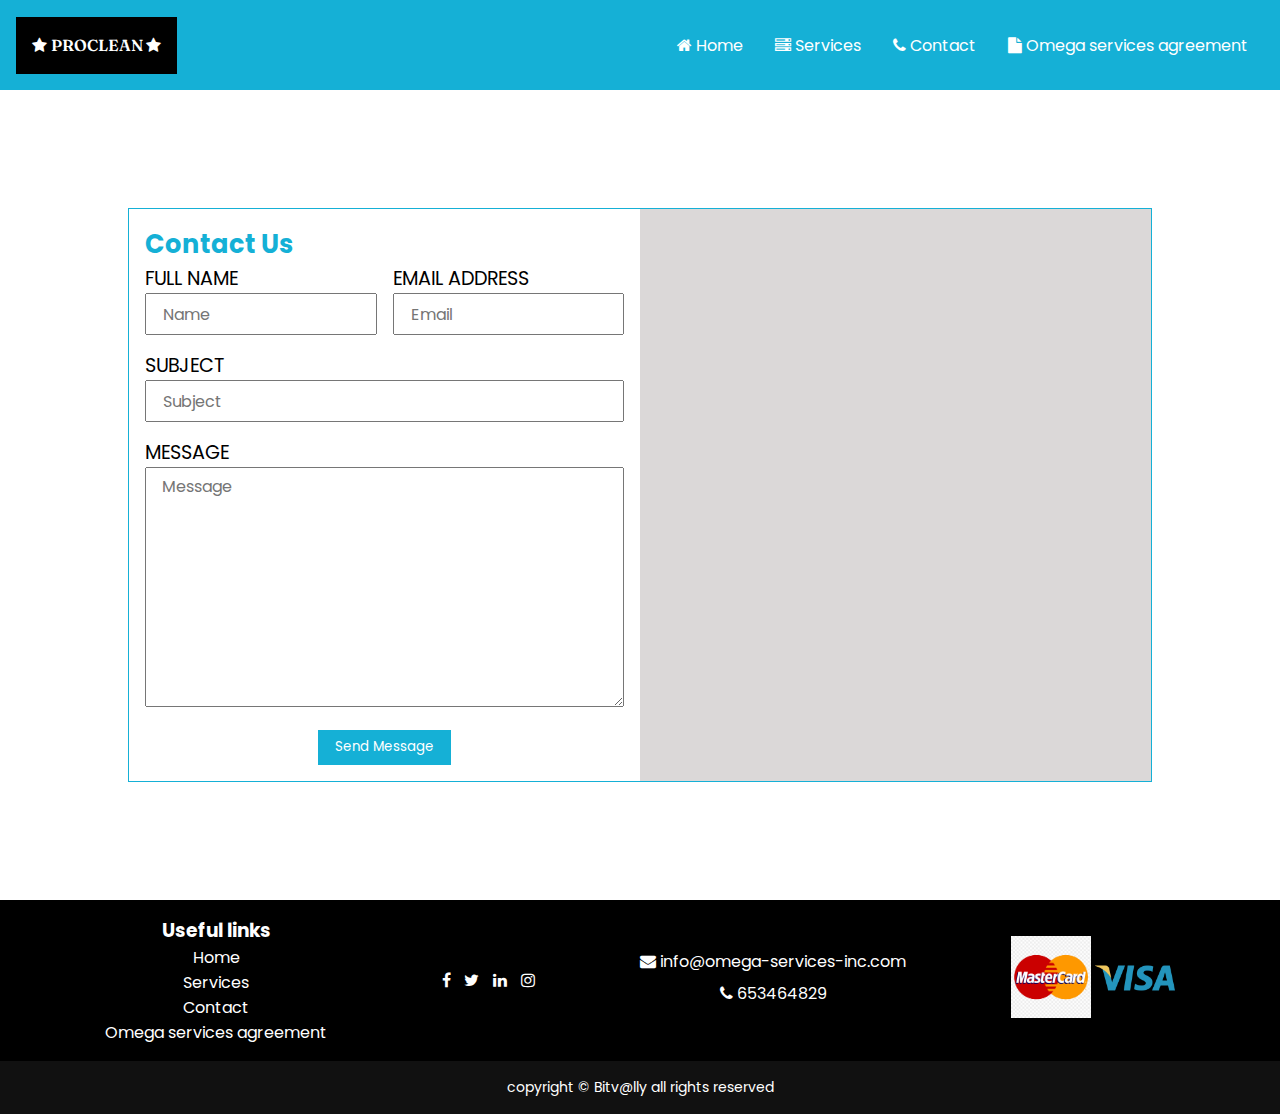
==== commit 0c0236a7: "services page update" ====
--- a/contact.html
+++ b/contact.html
@@ -18,7 +18,7 @@
 </head>
 
 <body>
-     <nav class="navbar">
+     <nav class="navbar" id="top">
           <div class="logo">
                <i class="fa fa-star"></i>
                <span class="logo_text">
@@ -90,8 +90,9 @@
                          <div id="loader">
 
                          </div>
-                         <div id="error"></div>
+                         
                     </div>
+                    <div id="error"></div>
                </div>
           </div>
      </main>
@@ -142,6 +143,9 @@
                all rights reserved
           </div>
      </footer>
+     <a href="#top" class="top-btn">
+          <i class="fa fa-arrow-up"></i>
+     </a>
      <script src="js/index.js"></script>
      <script src="js/contact.js"></script>
 </body>
--- a/css/style.css
+++ b/css/style.css
@@ -4,7 +4,10 @@
      box-sizing: border-box;
      font-family: 'Poppins', sans-serif;
 }
-
+html{
+     scroll-behavior: smooth;
+     transition: all 0.4s ease-in-out;
+}
 a {
      text-decoration: none;
 }
@@ -271,4 +274,27 @@
      to {
           opacity: 1;
      }
+}
+.top-btn{
+     position: fixed;
+     display: none;
+     line-height: 50px;
+     text-align: center;
+     width: 50px;
+     height: 50px;
+     border-radius: 10px;
+     font-family: 600;
+     color: white;
+     background-color: rgb(21, 176, 214);
+     border: none;
+     bottom: 10px;
+     right: 10px;
+     box-shadow: 0px 5px 0px #333;
+}
+.top-btn:active{
+     transform: translateY(3px);
+     box-shadow: 0px 2px 0px #333;
+}
+.show{
+     display: block;
 }--- a/css/style.css
+++ b/css/style.css
@@ -4,7 +4,10 @@
      box-sizing: border-box;
      font-family: 'Poppins', sans-serif;
 }
-
+html{
+     scroll-behavior: smooth;
+     transition: all 0.4s ease-in-out;
+}
 a {
      text-decoration: none;
 }
@@ -271,4 +274,27 @@
      to {
           opacity: 1;
      }
+}
+.top-btn{
+     position: fixed;
+     display: none;
+     line-height: 50px;
+     text-align: center;
+     width: 50px;
+     height: 50px;
+     border-radius: 10px;
+     font-family: 600;
+     color: white;
+     background-color: rgb(21, 176, 214);
+     border: none;
+     bottom: 10px;
+     right: 10px;
+     box-shadow: 0px 5px 0px #333;
+}
+.top-btn:active{
+     transform: translateY(3px);
+     box-shadow: 0px 2px 0px #333;
+}
+.show{
+     display: block;
 }--- a/css/contact.css
+++ b/css/contact.css
@@ -34,8 +34,8 @@
 }
 .map_container{
      position: relative;
-     height: 40vh;
-     background-color: #ccceee;
+     height: 60vh;
+     background-color: rgb(219, 216, 216);
 }
 .map_container iframe{
      height: 100%;
@@ -60,6 +60,16 @@
      margin: auto;
      border-radius: 50%;
      animation: spin 2s linear infinite;
+}
+#error{
+     position: absolute;
+     top: 30%;
+     left: 0;
+     display: none;
+     text-align: center;
+     padding: 0 4rem;
+     color: red;
+     font-weight: 600;
 }
 @media screen and (min-width:768px) {
      main{
